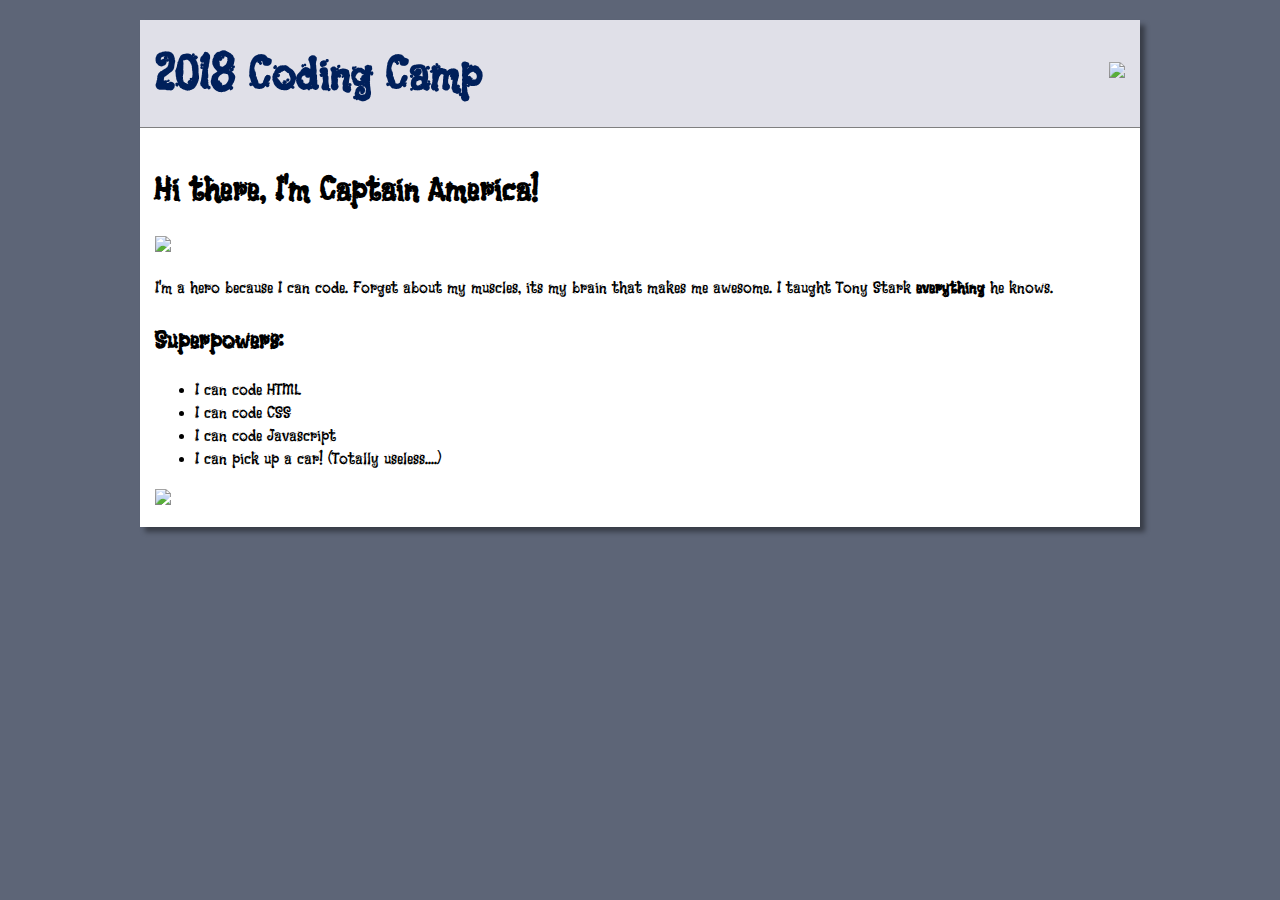
==== index.html @ bcf8a6a4 "Update index.html" ====
<!DOCTYPE html>
<html>
  <head>
    <title>Captain America</title>
    <link href="https://fonts.googleapis.com/css?family=Black+And+White+Picture" rel="stylesheet">
    <link rel="stylesheet" type="text/css" href="css/main.css">
    <link rel="icon" type="image/png" href="https://www.google.com/url?sa=i&source=images&cd=&cad=rja&uact=8&ved=2ahUKEwieiqfT8IvfAhUKKnwKHaUGDJIQjRx6BAgBEAU&url=http%3A%2F%2Fmarvelcinematicuniverse.wikia.com%2Fwiki%2FFile%3ACaptain_America_Shield.png&psig=AOvVaw1eWybGdlvn1xYoQIMMd7Tu&ust=1544208920067575">
    <meta name="viewport" content="width=device-width, initial-scale=1.0">
  </head>
  <body>
    <div class="body">
            <div class="header">
        <h1>2018 Coding Camp</h1>
        <div class="images">
          <img src="https://logmeincdn.azureedge.net/sc-newcomedia/-/media/78c7e6d50fe14c47a0e461695db3e4a1.png" height="50">
        </div>
      </div>
      <div class="container">
        <h1>Hi there, I'm Captain America!</h1>
        <img src="http://digitalspyuk.cdnds.net/18/47/980x490/landscape-1542988952-captain-america-civil-war-128.png">
        <p>
          I'm a hero because I can code. Forget about my muscles, its my brain that makes me awesome. I taught Tony Stark <b>everything</b> he knows.
        </p>
        <h2>Superpowers:</h2>
        <ul>
          <li>I can code HTML</li>
          <li>I can code CSS</li>
          <li>I can code Javascript</li>
          <li>I can pick up a car! (Totally useless....)</li>
        </ul>
        <img src="http://38.media.tumblr.com/295a853f5c6ad204a1e863f66deacb73/tumblr_ngw54aPLc21u5gtpvo1_500.gif">
        </div>
    </div>
  </body>
</html>
---- css/main.css ----
body {
     background-color: #5d6577;
     font-family: 'Black And White Picture', sans-serif;
     font-size: 18px;
 }

 .body {
     width: 1000px;
     margin: 20px auto;
     box-sizing: border-box;
     background-color: white;
     box-shadow: 5px 5px 5px rgba(0, 0, 0, 0.4);
 }

 .header {
     border-bottom: 1px solid gray;
     display: flex;
     align-items: center;
     flex-direction: row;
     justify-content: space-between;
     flex-wrap: wrap;
     padding: 15px;
     background-color: #e0e0e8;
 }

 .header h1 {
     font-size: 50px;
     line-height: 10px;
     color:#00205b;
 }

 .container {
     padding: 15px;
 }

 .container img {
     max-width: 100%;
     width: auto;
 }

 @media screen and (max-width: 1000px) {
     .body {
         width: 100%;
     }
 }
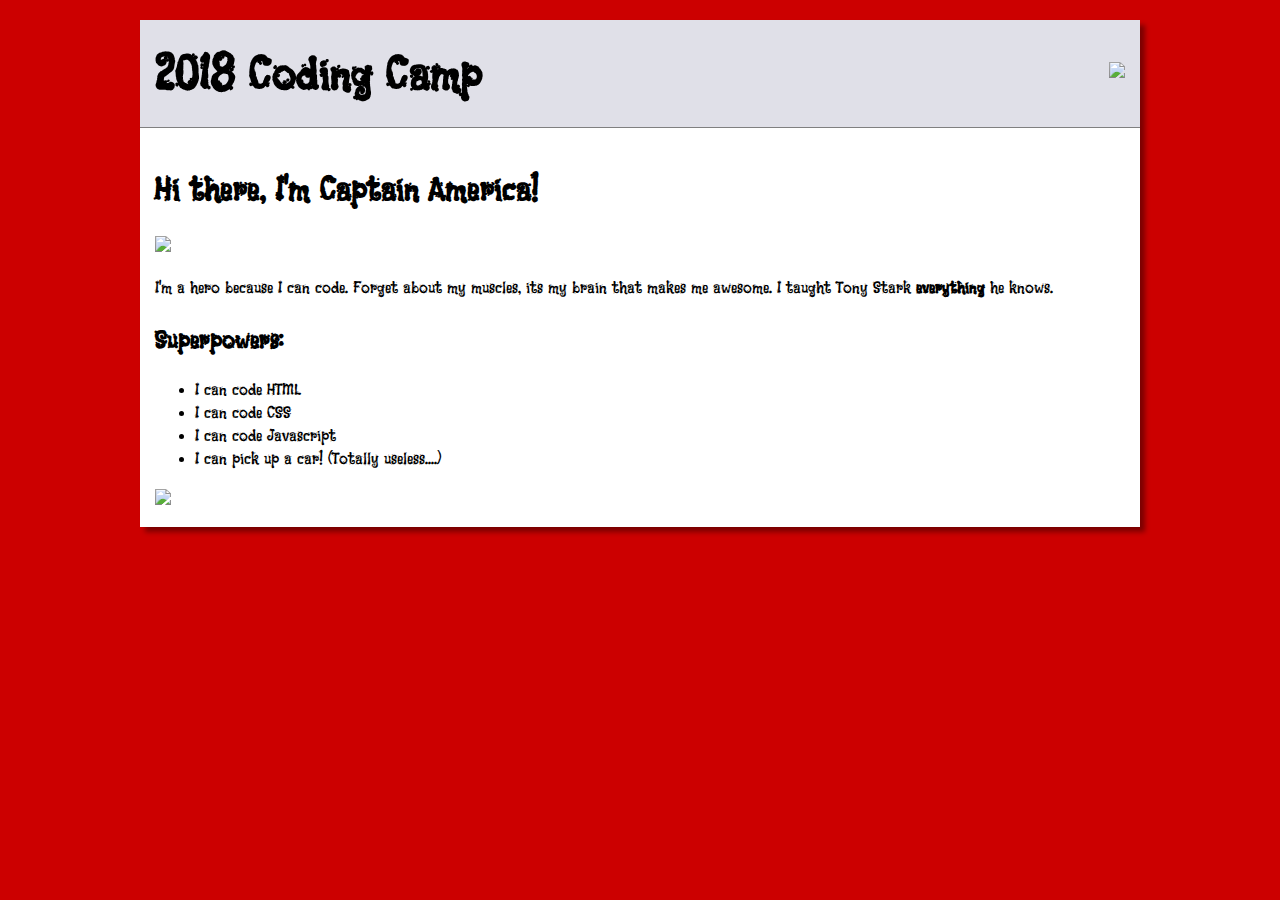
==== commit a99768aa: "Update index.html" ====
--- a/index.html
+++ b/index.html
@@ -1,7 +1,7 @@
 <!DOCTYPE html>
 <html>
   <head>
-    <title>Captain America</title>
+    <title>Young Psychologist</title>
     <link href="https://fonts.googleapis.com/css?family=Black+And+White+Picture" rel="stylesheet">
     <link rel="stylesheet" type="text/css" href="css/main.css">
     <link rel="icon" type="image/png" href="https://www.google.com/url?sa=i&source=images&cd=&cad=rja&uact=8&ved=2ahUKEwieiqfT8IvfAhUKKnwKHaUGDJIQjRx6BAgBEAU&url=http%3A%2F%2Fmarvelcinematicuniverse.wikia.com%2Fwiki%2FFile%3ACaptain_America_Shield.png&psig=AOvVaw1eWybGdlvn1xYoQIMMd7Tu&ust=1544208920067575">
--- a/css/main.css
+++ b/css/main.css
@@ -1,7 +1,8 @@
 body {
-     background-color: #5d6577;
+     background-color: #cc0000;
      font-family: 'Black And White Picture', sans-serif;
      font-size: 18px;
+     
  }
 
  .body {
@@ -26,7 +27,7 @@
  .header h1 {
      font-size: 50px;
      line-height: 10px;
-     color:#00205b;
+     color:#000000;
  }
 
  .container {
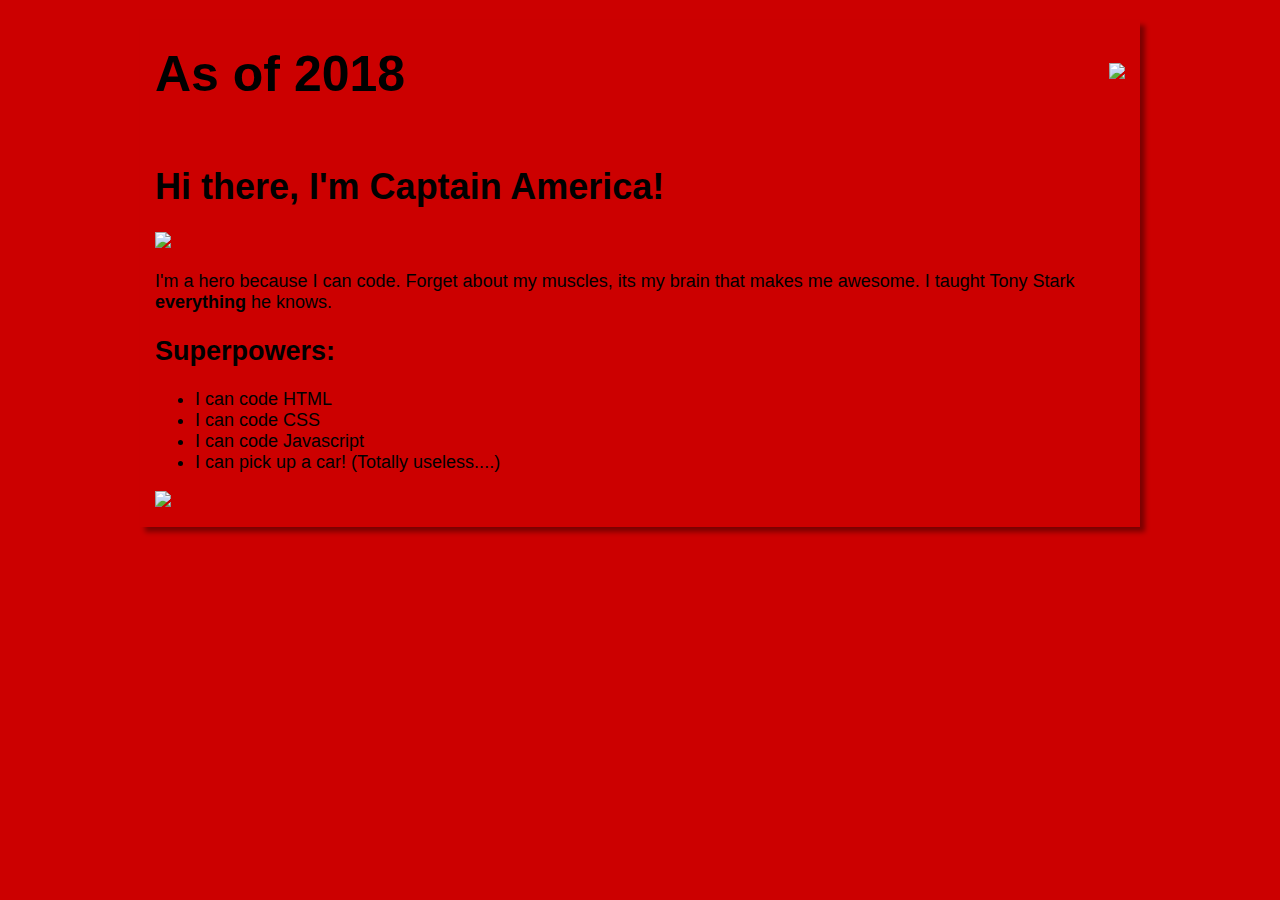
==== commit 1868c620: "Update index.html" ====
--- a/index.html
+++ b/index.html
@@ -10,14 +10,14 @@
   <body>
     <div class="body">
             <div class="header">
-        <h1>2018 Coding Camp</h1>
+        <h1>As of 2018</h1>
         <div class="images">
-          <img src="https://logmeincdn.azureedge.net/sc-newcomedia/-/media/78c7e6d50fe14c47a0e461695db3e4a1.png" height="50">
+          <img src="https://www.psychologistworld.com/images/articles/a/575x360-v-dpc-39338270.jpg" height="50">
         </div>
       </div>
       <div class="container">
         <h1>Hi there, I'm Captain America!</h1>
-        <img src="http://digitalspyuk.cdnds.net/18/47/980x490/landscape-1542988952-captain-america-civil-war-128.png">
+        <img src="http://study.com/cimages/course-image/research-methods-in-psychology-homework-help_131217_large.jpg">
         <p>
           I'm a hero because I can code. Forget about my muscles, its my brain that makes me awesome. I taught Tony Stark <b>everything</b> he knows.
         </p>
--- a/css/main.css
+++ b/css/main.css
@@ -1,6 +1,6 @@
 body {
      background-color: #cc0000;
-     font-family: 'Black And White Picture', sans-serif;
+     font-family:sans-serif;
      font-size: 18px;
      
  }
@@ -9,19 +9,18 @@
      width: 1000px;
      margin: 20px auto;
      box-sizing: border-box;
-     background-color: white;
+     background-color: #cc0000;
      box-shadow: 5px 5px 5px rgba(0, 0, 0, 0.4);
  }
 
  .header {
-     border-bottom: 1px solid gray;
      display: flex;
      align-items: center;
      flex-direction: row;
      justify-content: space-between;
      flex-wrap: wrap;
      padding: 15px;
-     background-color: #e0e0e8;
+     background-color: #cc0000;
  }
 
  .header h1 {
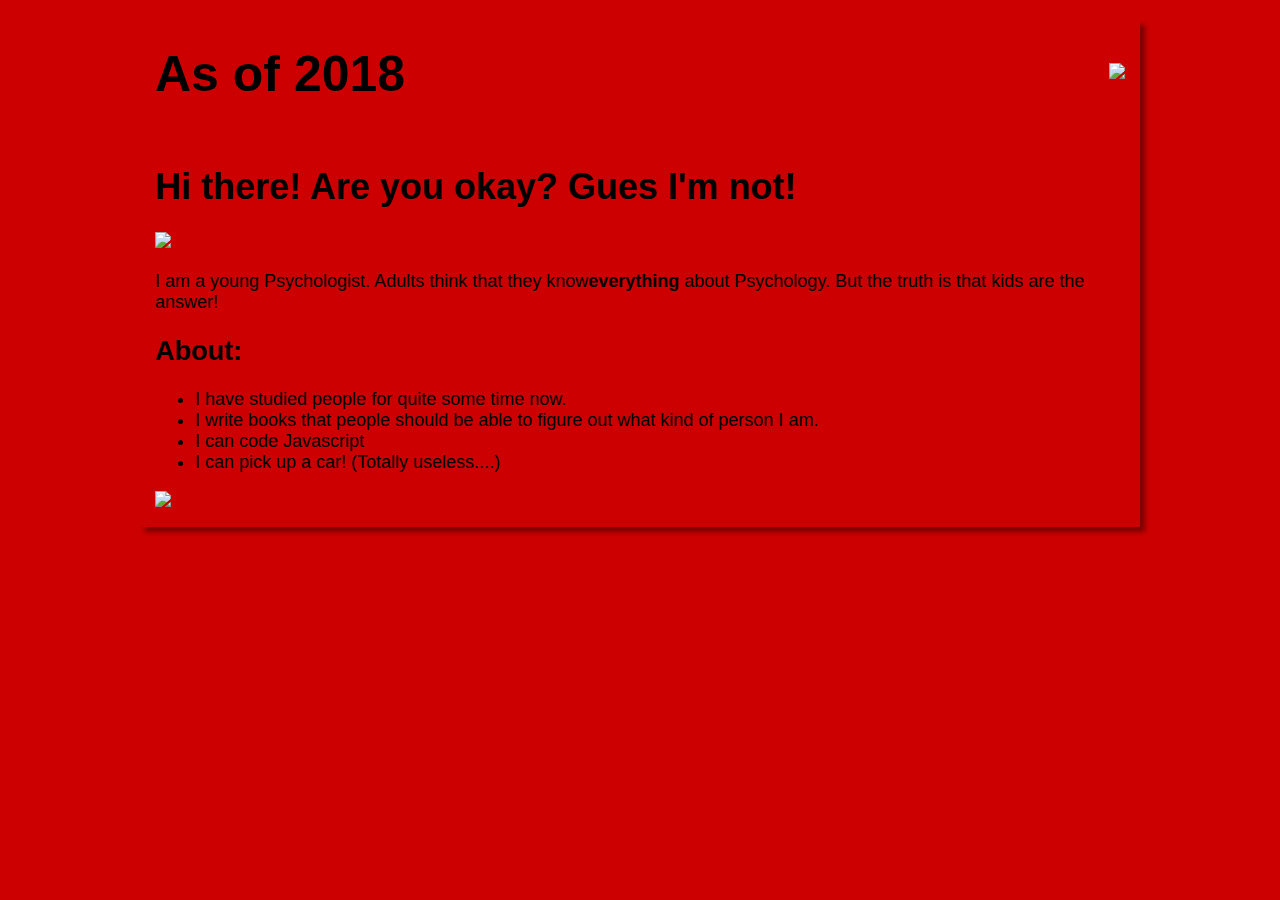
==== commit 871f30b9: "Update index.html" ====
--- a/index.html
+++ b/index.html
@@ -16,19 +16,19 @@
         </div>
       </div>
       <div class="container">
-        <h1>Hi there, I'm Captain America!</h1>
+        <h1>Hi there! Are you okay? Gues I'm not!</h1>
         <img src="http://study.com/cimages/course-image/research-methods-in-psychology-homework-help_131217_large.jpg">
         <p>
-          I'm a hero because I can code. Forget about my muscles, its my brain that makes me awesome. I taught Tony Stark <b>everything</b> he knows.
+          I am a young Psychologist. Adults think that they know<b>everything</b> about Psychology. But the truth is that kids are the answer!
         </p>
-        <h2>Superpowers:</h2>
+        <h2>About:</h2>
         <ul>
-          <li>I can code HTML</li>
-          <li>I can code CSS</li>
+          <li>I have studied people for quite some time now.</li>
+          <li>I write books that people should be able to figure out what kind of person I am.</li>
           <li>I can code Javascript</li>
           <li>I can pick up a car! (Totally useless....)</li>
         </ul>
-        <img src="http://38.media.tumblr.com/295a853f5c6ad204a1e863f66deacb73/tumblr_ngw54aPLc21u5gtpvo1_500.gif">
+        <img src="https://www.yourtango.com/sites/default/files/styles/header_slider/public/image_blog/this_6.jpg?itok=sRy-K6eI">
         </div>
     </div>
   </body>
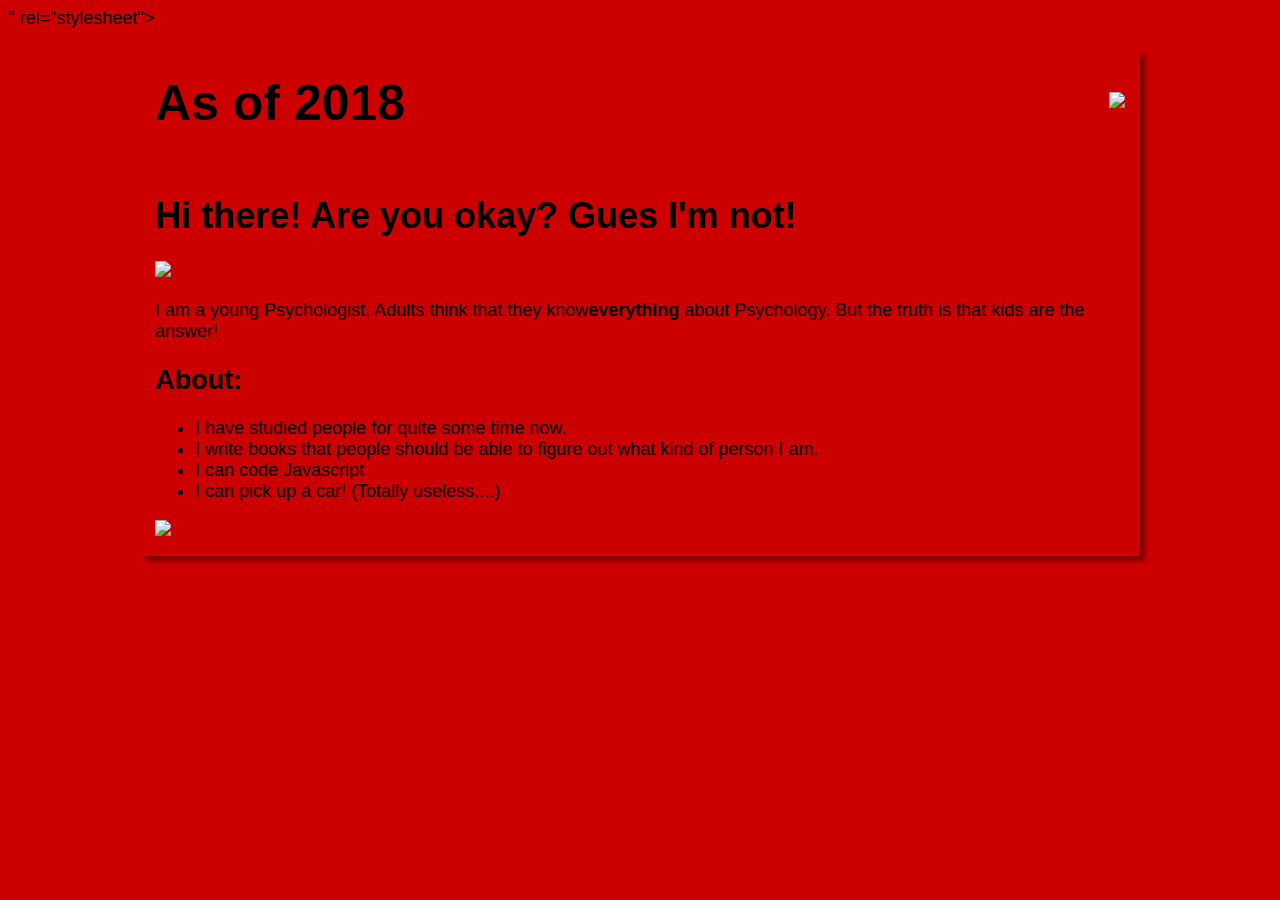
==== commit 6043229c: "Update index.html" ====
--- a/index.html
+++ b/index.html
@@ -2,7 +2,7 @@
 <html>
   <head>
     <title>Young Psychologist</title>
-    <link href="https://fonts.googleapis.com/css?family=Black+And+White+Picture" rel="stylesheet">
+    <link href="<link href="https://fonts.googleapis.com/css?family=Yeon+Sung" rel="stylesheet">" rel="stylesheet">
     <link rel="stylesheet" type="text/css" href="css/main.css">
     <link rel="icon" type="image/png" href="https://www.google.com/url?sa=i&source=images&cd=&cad=rja&uact=8&ved=2ahUKEwieiqfT8IvfAhUKKnwKHaUGDJIQjRx6BAgBEAU&url=http%3A%2F%2Fmarvelcinematicuniverse.wikia.com%2Fwiki%2FFile%3ACaptain_America_Shield.png&psig=AOvVaw1eWybGdlvn1xYoQIMMd7Tu&ust=1544208920067575">
     <meta name="viewport" content="width=device-width, initial-scale=1.0">
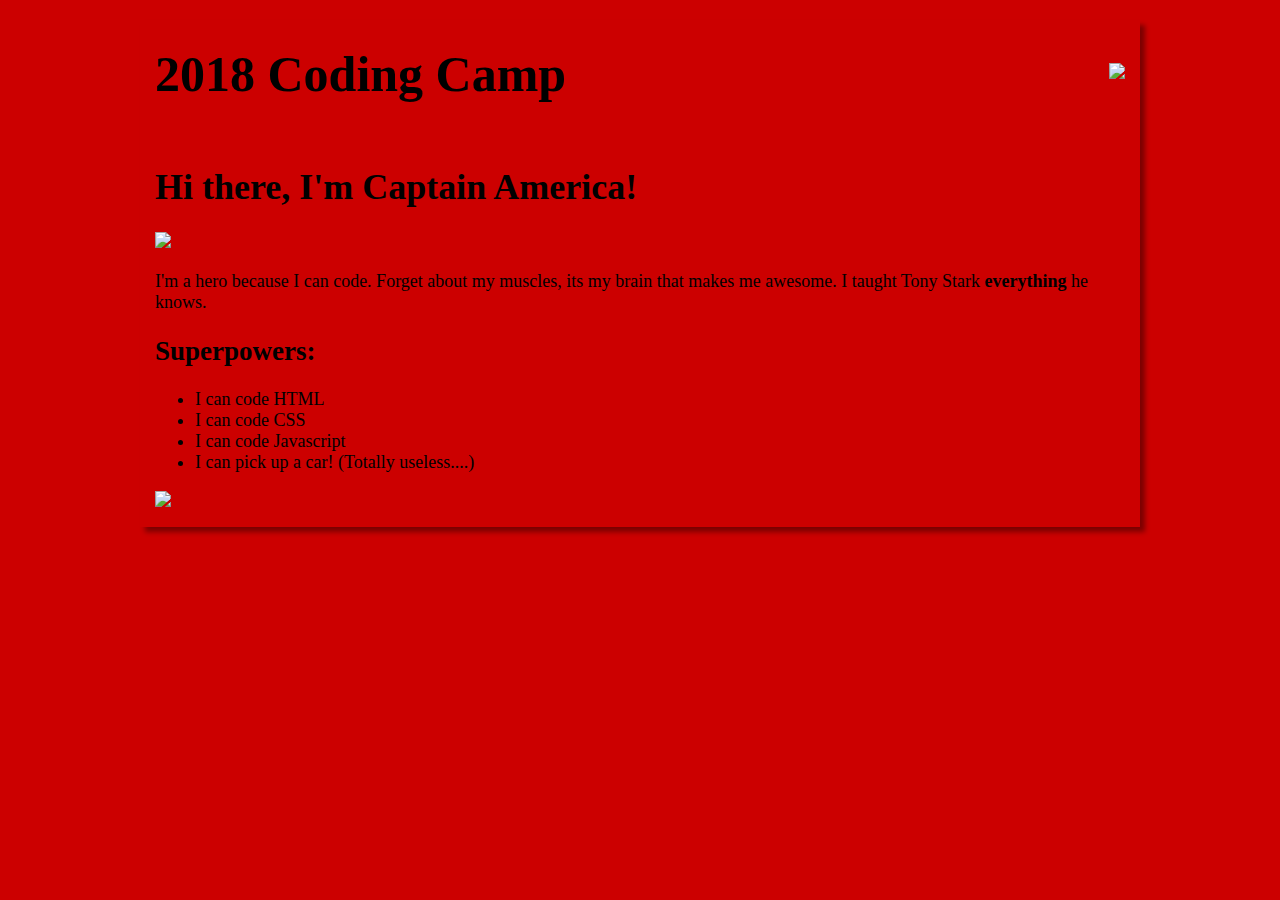
==== commit 064eb2f8: "Update index.html" ====
--- a/index.html
+++ b/index.html
@@ -2,7 +2,7 @@
 <html>
   <head>
     <title>Young Psychologist</title>
-    <link href="<link href="https://fonts.googleapis.com/css?family=Yeon+Sung" rel="stylesheet">" rel="stylesheet">
+    <link href="https://fonts.googleapis.com/css?family=Black+And+White+Picture" <rel="stylesheet">
     <link rel="stylesheet" type="text/css" href="css/main.css">
     <link rel="icon" type="image/png" href="https://www.google.com/url?sa=i&source=images&cd=&cad=rja&uact=8&ved=2ahUKEwieiqfT8IvfAhUKKnwKHaUGDJIQjRx6BAgBEAU&url=http%3A%2F%2Fmarvelcinematicuniverse.wikia.com%2Fwiki%2FFile%3ACaptain_America_Shield.png&psig=AOvVaw1eWybGdlvn1xYoQIMMd7Tu&ust=1544208920067575">
     <meta name="viewport" content="width=device-width, initial-scale=1.0">
@@ -10,25 +10,25 @@
   <body>
     <div class="body">
             <div class="header">
-        <h1>As of 2018</h1>
+        <h1>2018 Coding Camp</h1>
         <div class="images">
-          <img src="https://www.psychologistworld.com/images/articles/a/575x360-v-dpc-39338270.jpg" height="50">
+          <img src="https://logmeincdn.azureedge.net/sc-newcomedia/-/media/78c7e6d50fe14c47a0e461695db3e4a1.png" height="50">
         </div>
       </div>
       <div class="container">
-        <h1>Hi there! Are you okay? Gues I'm not!</h1>
-        <img src="http://study.com/cimages/course-image/research-methods-in-psychology-homework-help_131217_large.jpg">
+        <h1>Hi there, I'm Captain America!</h1>
+        <img src="http://digitalspyuk.cdnds.net/18/47/980x490/landscape-1542988952-captain-america-civil-war-128.png">
         <p>
-          I am a young Psychologist. Adults think that they know<b>everything</b> about Psychology. But the truth is that kids are the answer!
+          I'm a hero because I can code. Forget about my muscles, its my brain that makes me awesome. I taught Tony Stark <b>everything</b> he knows.
         </p>
-        <h2>About:</h2>
+        <h2>Superpowers:</h2>
         <ul>
-          <li>I have studied people for quite some time now.</li>
-          <li>I write books that people should be able to figure out what kind of person I am.</li>
+          <li>I can code HTML</li>
+          <li>I can code CSS</li>
           <li>I can code Javascript</li>
           <li>I can pick up a car! (Totally useless....)</li>
         </ul>
-        <img src="https://www.yourtango.com/sites/default/files/styles/header_slider/public/image_blog/this_6.jpg?itok=sRy-K6eI">
+        <img src="http://38.media.tumblr.com/295a853f5c6ad204a1e863f66deacb73/tumblr_ngw54aPLc21u5gtpvo1_500.gif">
         </div>
     </div>
   </body>
--- a/css/main.css
+++ b/css/main.css
@@ -1,8 +1,8 @@
 body {
      background-color: #cc0000;
-     font-family:sans-serif;
      font-size: 18px;
-     
+     font-family: 'Yeon Sung', cursive;
+
  }
 
  .body {
